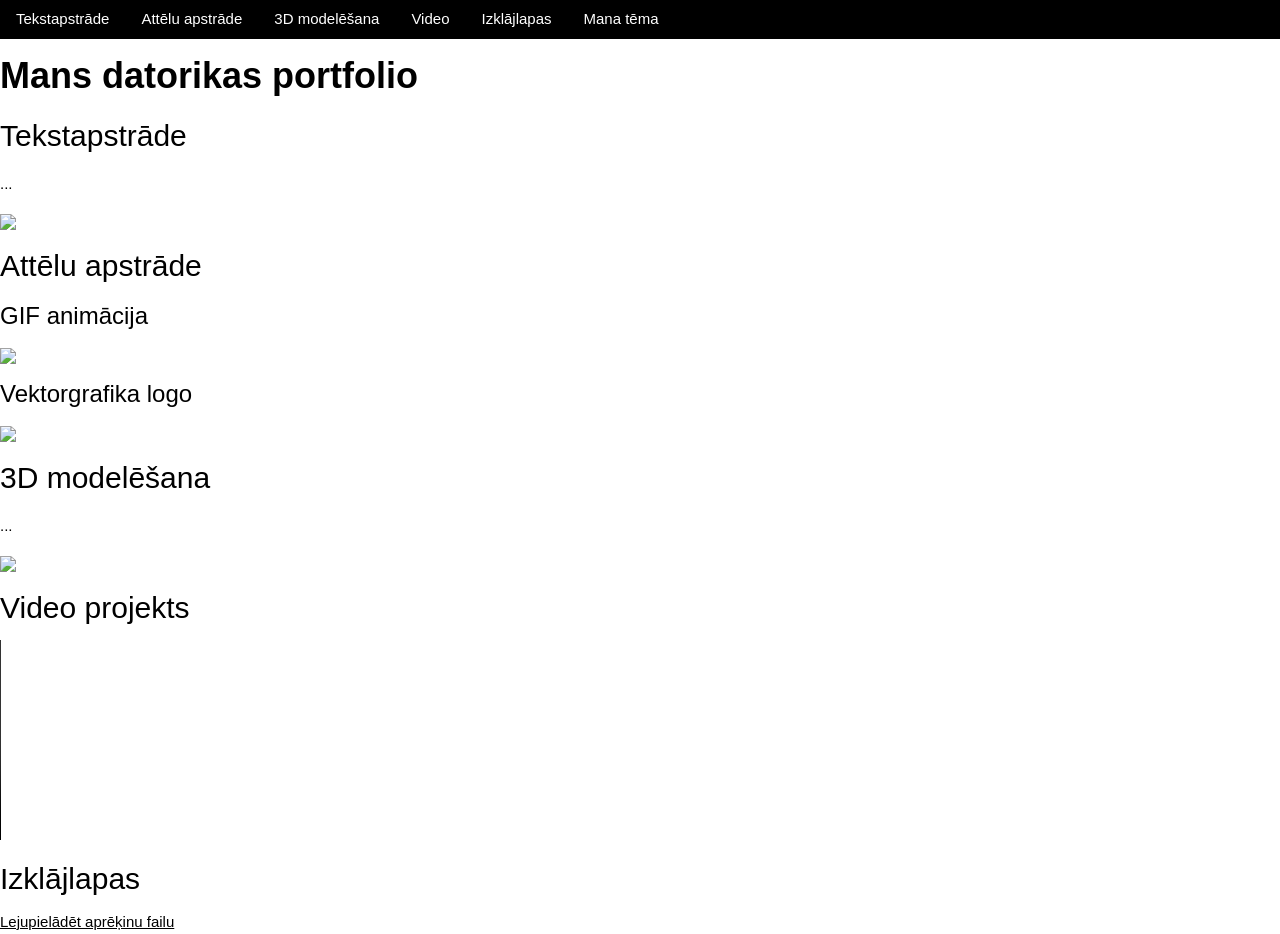
==== index.html @ ad51d1a3 "" ====
<!DOCTYPE html>
<html>
<head>
<meta charset="UTF-8">
<title>Mans datorikas portfolio</title>

<link rel="stylesheet" href="CSS/mansStils.css">
<link rel="stylesheet" href="https://www.w3schools.com/w3css/4/w3.css">

</head>

<body>

<div class="w3-bar w3-black">

<a href="#teksts" class="w3-bar-item w3-button">Tekstapstrāde</a>
<a href="#atteli" class="w3-bar-item w3-button">Attēlu apstrāde</a>
<a href="#modelis" class="w3-bar-item w3-button">3D modelēšana</a>
<a href="#video" class="w3-bar-item w3-button">Video</a>
<a href="#excel" class="w3-bar-item w3-button">Izklājlapas</a>
<a href="otrais.html" class="w3-bar-item w3-button">Mana tēma</a>

</div>

    <h1><b>Mans datorikas portfolio</b></h1>

<h2>Tekstapstrāde</h2>
<p>...</p>
<img src="..." width="400">

<h2>Attēlu apstrāde</h2>

<h3>GIF animācija</h3>
<img src="..." width="300">

<h3>Vektorgrafika logo</h3>
<img src="..." width="200">


<h2>3D modelēšana</h2>
<p>...</p>
<img src="..." width="300">

<h2>Video projekts</h2>

<video width="400" controls>
<source src="..." type="video/mp4">
</video>


<h2>Izklājlapas</h2>

<a href="..." download>Lejupielādēt aprēķinu failu</a>

</body>
</html>
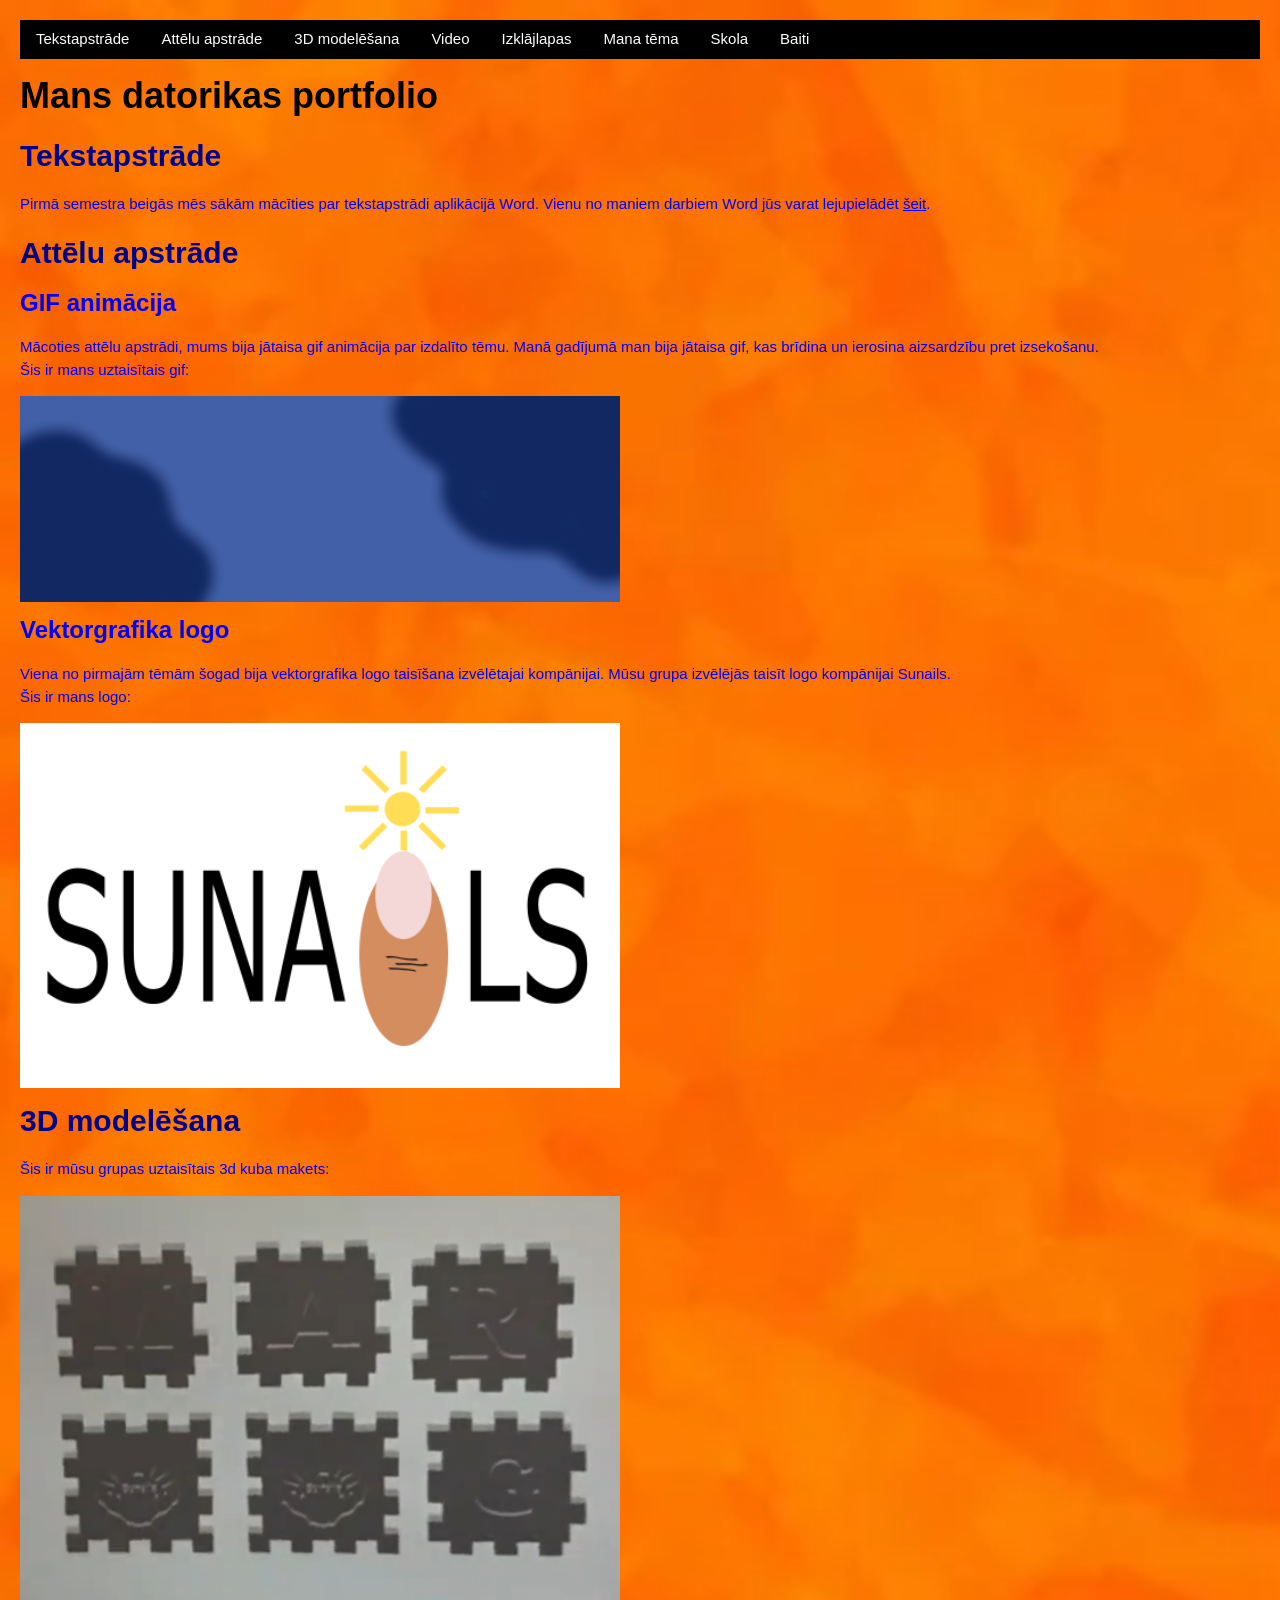
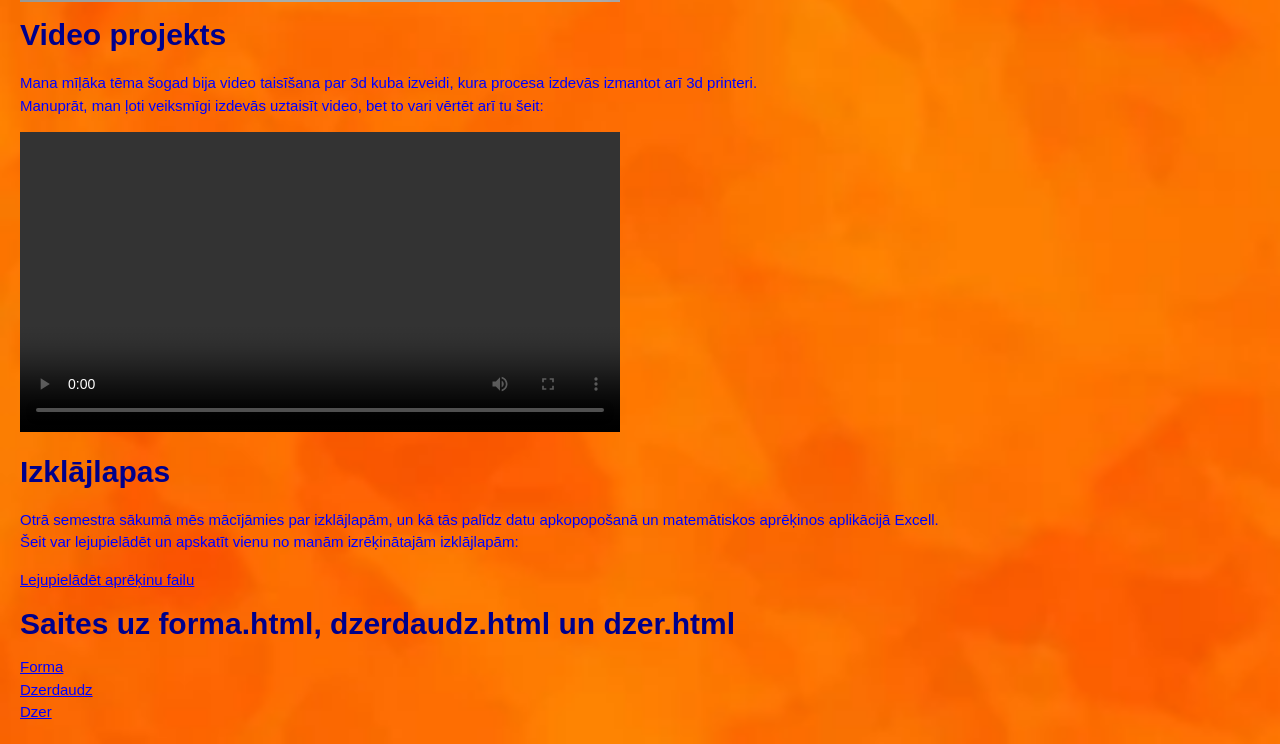
==== commit fe8d584e: "..." ====
--- a/index.html
+++ b/index.html
@@ -4,7 +4,7 @@
 <meta charset="UTF-8">
 <title>Mans datorikas portfolio</title>
 
-<link rel="stylesheet" href="CSS/mansStils.css">
+<link rel="stylesheet" href="mansStils.css">
 <link rel="stylesheet" href="https://www.w3schools.com/w3css/4/w3.css">
 
 </head>
@@ -19,38 +19,51 @@
 <a href="#video" class="w3-bar-item w3-button">Video</a>
 <a href="#excel" class="w3-bar-item w3-button">Izklājlapas</a>
 <a href="otrais.html" class="w3-bar-item w3-button">Mana tēma</a>
+<a href="skola.html" class="w3-bar-item w3-button">Skola</a>
+<a href="baiti.html" class="w3-bar-item w3-button">Baiti</a>
 
 </div>
 
     <h1><b>Mans datorikas portfolio</b></h1>
+<section id='teksts'>
+    <h2><b>Tekstapstrāde</b></h2>
+<p>Pirmā semestra beigās mēs sākām mācīties par tekstapstrādi aplikācijā Word. Vienu no maniem darbiem Word jūs varat lejupielādēt <a href="IMG/uzdevumi.docx" download>šeit</a>.</p>
+</section>
+<section id='atteli'>
+<h2><b>Attēlu apstrāde</b></h2>
+</section>
+<h3><b>GIF animācija</b></h3>
+<p>Mācoties attēlu apstrādi, mums bija jātaisa gif animācija par izdalīto tēmu. Manā gadījumā man bija jātaisa gif, kas brīdina un ierosina aizsardzību pret izsekošanu.<br> Šis ir mans uztaisītais gif:</p>
+<img src="IMG/gif.gif" width="600">
 
-<h2>Tekstapstrāde</h2>
-<p>...</p>
-<img src="..." width="400">
+<h3><b>Vektorgrafika logo</b></h3>
+<p>Viena no pirmajām tēmām šogad bija vektorgrafika logo taisīšana izvēlētajai kompānijai. Mūsu grupa izvēlējās taisīt logo kompānijai Sunails. <br>Šis ir mans logo:</p>
+<img src="IMG/sunails.png" width="600">
 
-<h2>Attēlu apstrāde</h2>
-
-<h3>GIF animācija</h3>
-<img src="..." width="300">
-
-<h3>Vektorgrafika logo</h3>
-<img src="..." width="200">
-
-
-<h2>3D modelēšana</h2>
-<p>...</p>
-<img src="..." width="300">
-
-<h2>Video projekts</h2>
-
-<video width="400" controls>
-<source src="..." type="video/mp4">
+<section id='modelis'>
+<h2><b>3D modelēšana</b></h2>
+<p>Šis ir mūsu grupas uztaisītais 3d kuba makets:</p>
+</section>
+<img src="IMG/3dkubs.png" width="600">
+<section id='video'>
+<h2><b>Video projekts</b></h2>
+<p>Mana mīļāka tēma šogad bija video taisīšana par 3d kuba izveidi, kura procesa izdevās izmantot arī 3d printeri. <br>Manuprāt, man ļoti veiksmīgi izdevās uztaisīt video, bet to vari vērtēt arī tu šeit:</p>
+</section>
+<video width="600" controls>
+    <source src="IMG/video30.mp4">
 </video>
 
+<section id='excel'>
+<h2><b>Izklājlapas</b></h2>
+<p>Otrā semestra sākumā mēs mācījāmies par izklājlapām, un kā tās palīdz datu apkopopošanā un matemātiskos aprēķinos aplikācijā Excell. <br>Šeit var lejupielādēt un apskatīt vienu no manām izrēķinātajām izklājlapām:</p>
+</section>
+<a href="IMG/aprekini.xlsx" download>Lejupielādēt aprēķinu failu</a>
 
-<h2>Izklājlapas</h2>
-
-<a href="..." download>Lejupielādēt aprēķinu failu</a>
-
+<h2><b>Saites uz forma.html, dzerdaudz.html un dzer.html</b></h2>
+<div>
+    <a href="forma.html">Forma</a><br>
+    <a href="dzerdaudz.html">Dzerdaudz</a><br>
+<a href="dzer.html">Dzer</a>
+</div>
 </body>
 </html>
--- a/mansStils.css
+++ b/mansStils.css
@@ -0,0 +1,20 @@
+body{
+background-image: url("IMG/orange.webp");
+background-size: cover;
+color: blue;
+font-family: Arial;
+padding: 20px;
+text-align: left;
+}
+
+h1{
+color: black;
+}
+
+h2{
+color: darkblue;
+}
+
+img{
+border: 3px solid white;
+}
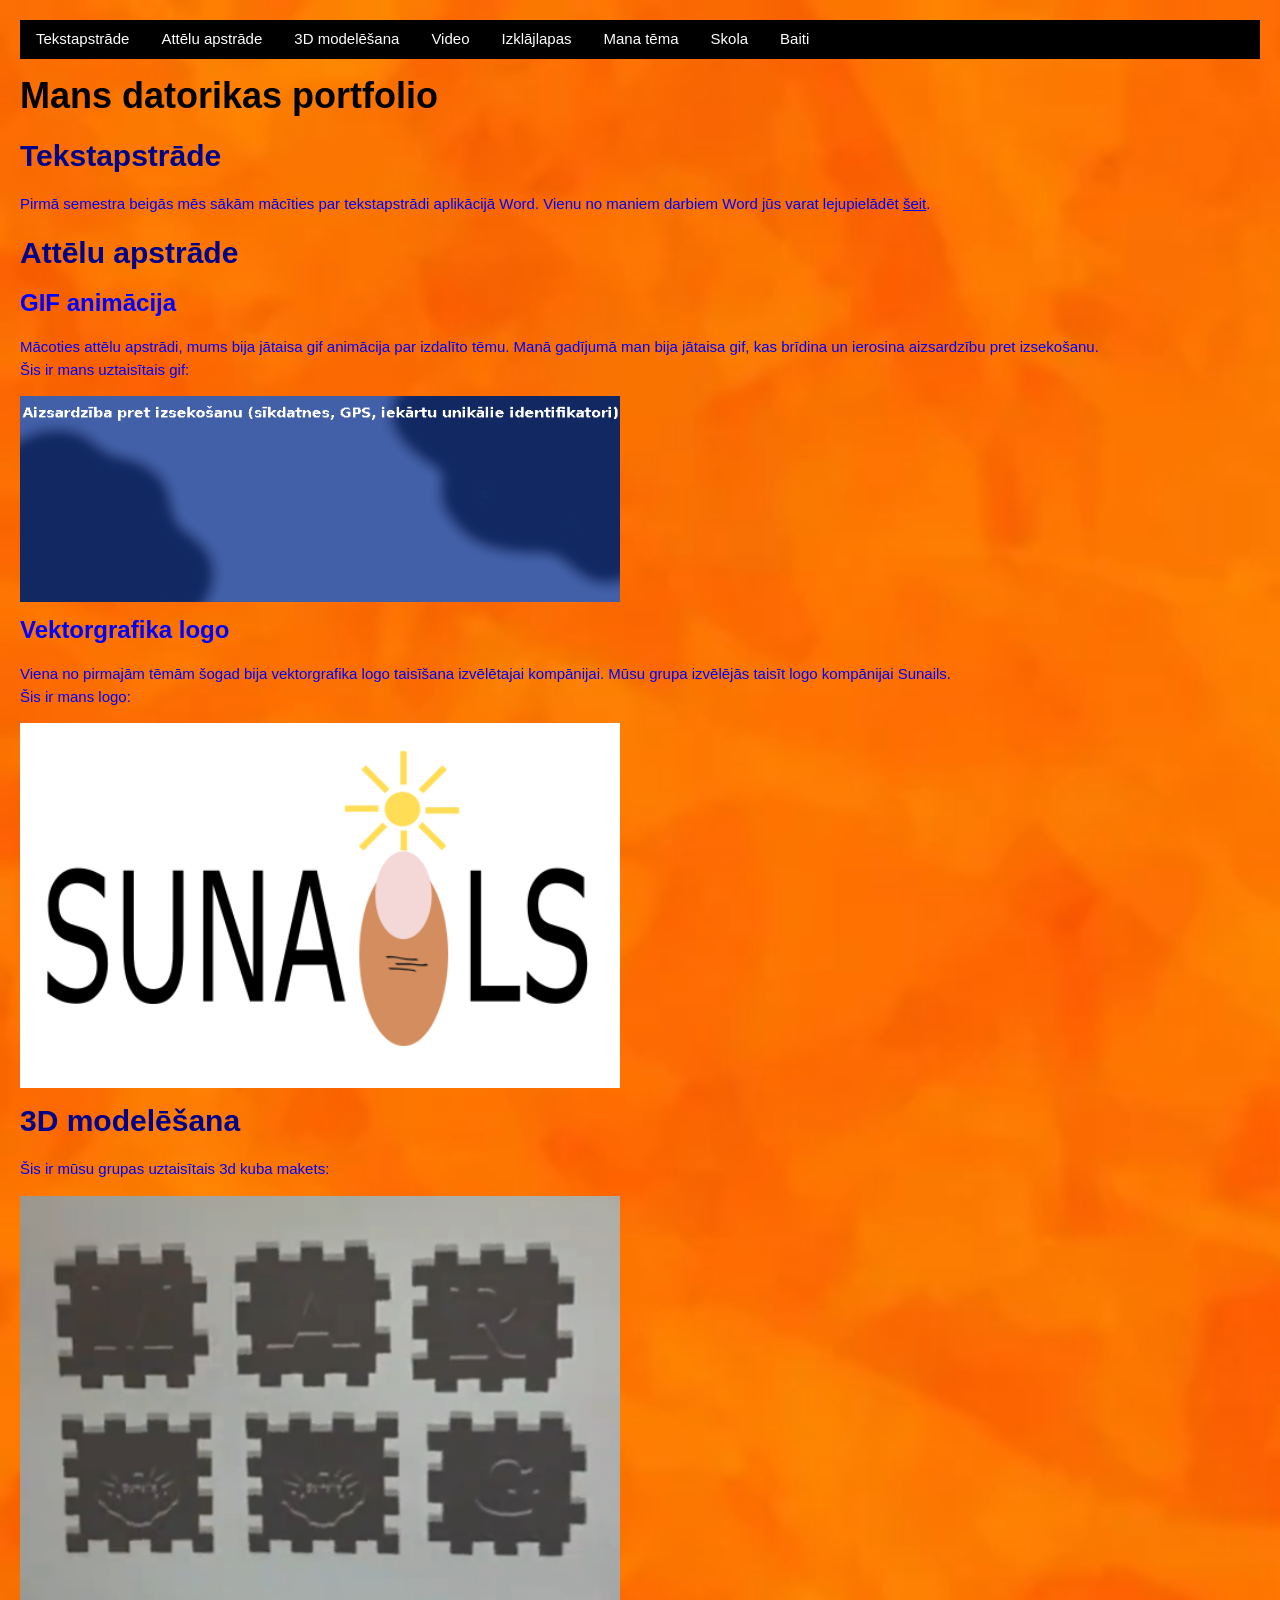
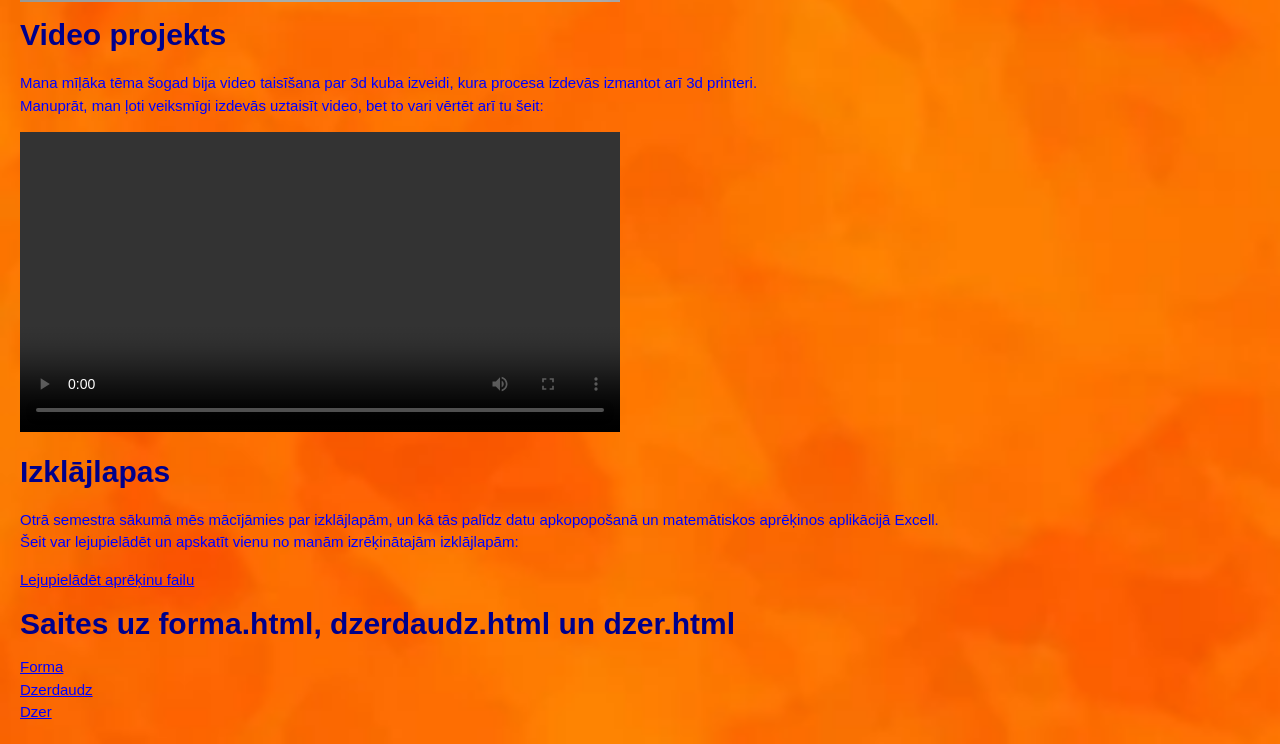
==== commit 1756cd62: "Update index.html" ====
--- a/index.html
+++ b/index.html
@@ -50,7 +50,7 @@
 <p>Mana mīļāka tēma šogad bija video taisīšana par 3d kuba izveidi, kura procesa izdevās izmantot arī 3d printeri. <br>Manuprāt, man ļoti veiksmīgi izdevās uztaisīt video, bet to vari vērtēt arī tu šeit:</p>
 </section>
 <video width="600" controls>
-    <source src="IMG/video30.mp4">
+    <source src="IMG/Video30.mp4">
 </video>
 
 <section id='excel'>
@@ -66,4 +66,4 @@
 <a href="dzer.html">Dzer</a>
 </div>
 </body>
-</html>+</html>
